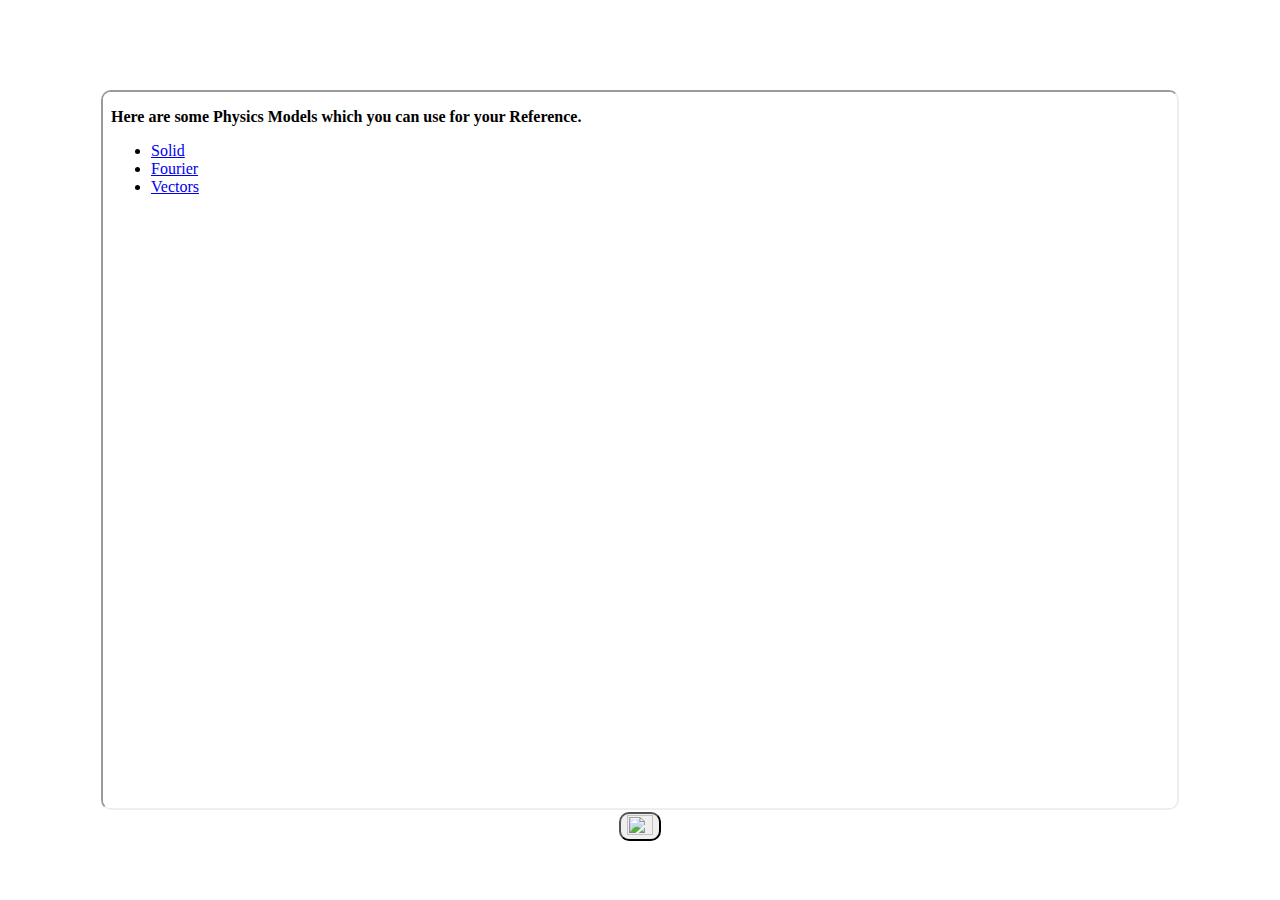
==== index.html @ 11bd7849 "Add files via upload" ====
<!DOCTYPE html>
<html lang="en">
<head>
    <meta charset="UTF-8">
    <meta name="viewport" content="width=device-width, initial-scale=1.0">
    <title>Document</title>
    <link rel="stylesheet" href="style.css">
</head>
<body>
    <h1 id="heading">Physics Models</h1>
    <div class="container" id="home">
        <iframe id="frame" src="home.html"></iframe>
    </div>
    <button id="btn" value="click here"><img id="bimg" src="Images/fullscreen.jpg" alt=""></button>
    <script src="js/fullscreen.js"></script>
</body>
</html>
---- style.css ----
#heading{
    color: white;
}

#home{
    display: flex;
    flex-direction: column;
    justify-content: center;
    align-items: center;
    border:2px solid white;
    background-color: white;
    border-radius: 10px;
    width: 85%;
    height: 80vh;
}

#home::before{
    content: "";
    position: absolute;
    background: url('Images/physics-ms-masthead.jpg');
    top: 0px;
    left: 0px;
    height: 100%;
    width: 100%;
    z-index: -1;
}

iframe{
    border-radius: 10px;
    width: 100%;
    height: 100%;
}

#btn{
    border-radius: 10px;
}

#btn:hover{
    cursor: pointer;
}

#bimg{
    display: inline;
    height: 10%;
    width: 2vw;
}

body{
    display: flex;
    flex-direction: column;
    justify-content: center;
    align-items: center;  
}
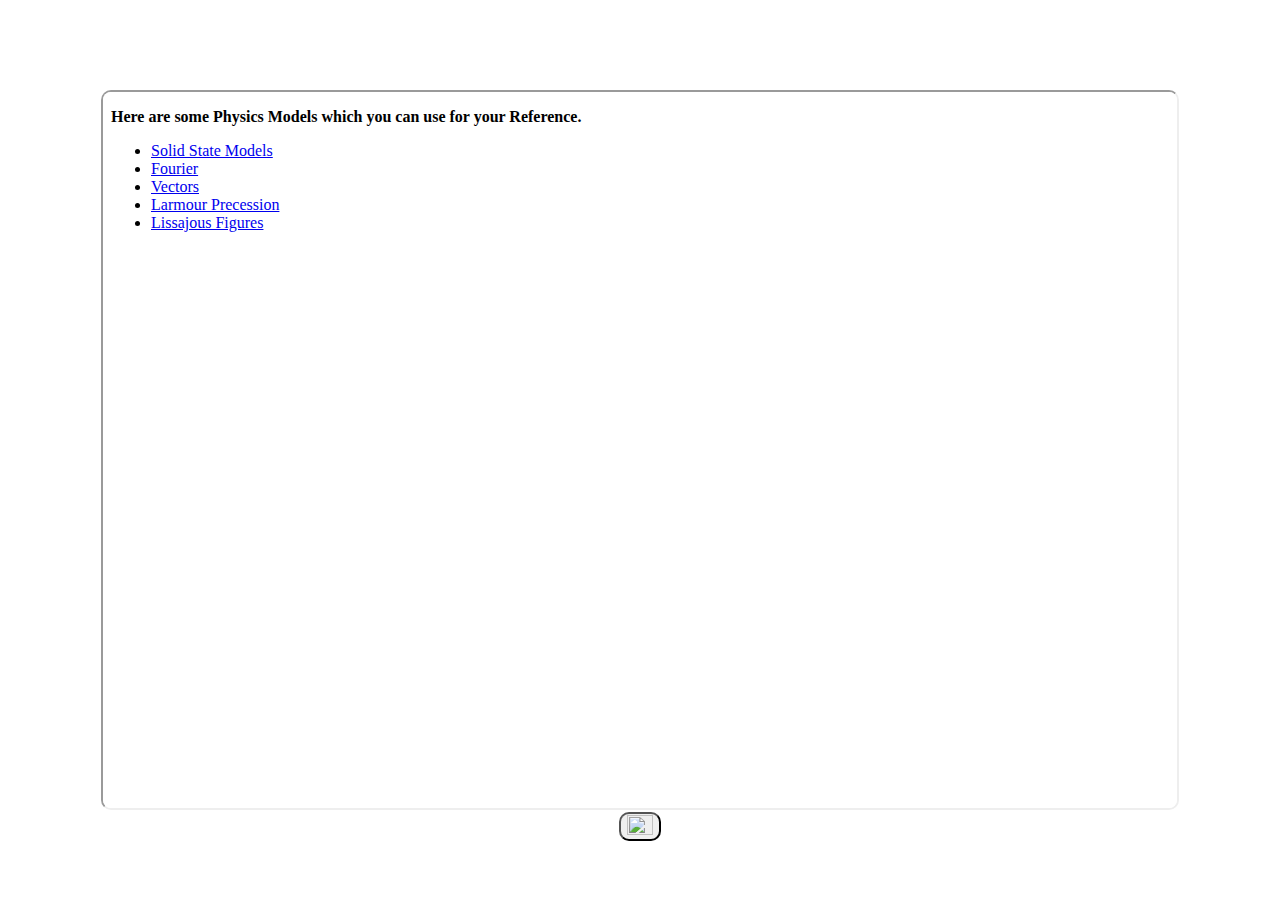
==== commit 38d36bb1: "Add files via upload" ====
--- a/index.html
+++ b/index.html
@@ -1,6 +1,11 @@
+<!-- https://vyasmokalzz.github.io/Physics-Models/ -->
+
 <!DOCTYPE html>
 <html lang="en">
 <head>
+    <meta http-equiv='cache-control' content='no-cache'> 
+    <meta http-equiv='expires' content='0'>
+    <meta http-equiv='pragma' content='no-cache'>
     <meta charset="UTF-8">
     <meta name="viewport" content="width=device-width, initial-scale=1.0">
     <title>Document</title>
